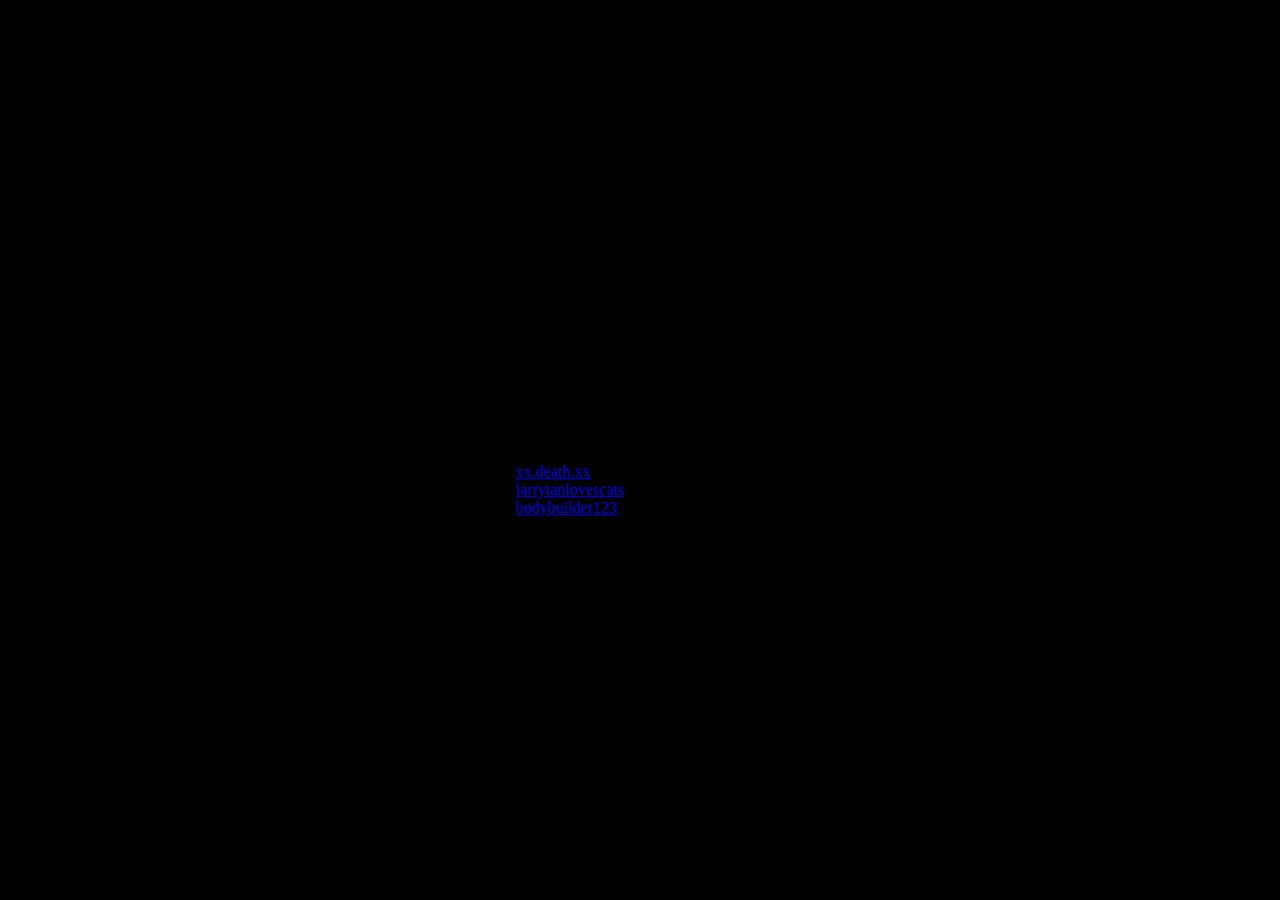
==== index.html @ a012888d "Website v0.1" ====
<!DOCTYPE html>
<html>
    <head>
        <link rel="stylesheet" href="styles.css">
    </head>

<body>
<h1>Maker's Academy</h1>
<a href = "1.html">xx.death.xx</a> <br>
<a href = "2.html">larrytanlovescats</a> <br>
<a href = "3.html">bodybuilder123</a>
</body>
</html>
---- styles.css ----
body {
    background-color: #000000;
    margin: 0; 
    position: absolute; 
    top: 50%; left: 50%; 
    transform: translate(-50%, -50%);
    font-family: Verdana;
}

h2 {
    color:#FFFFFF
}

br {
    color:#FFFFFF
}

p {
    color:#FFFFFF   
}
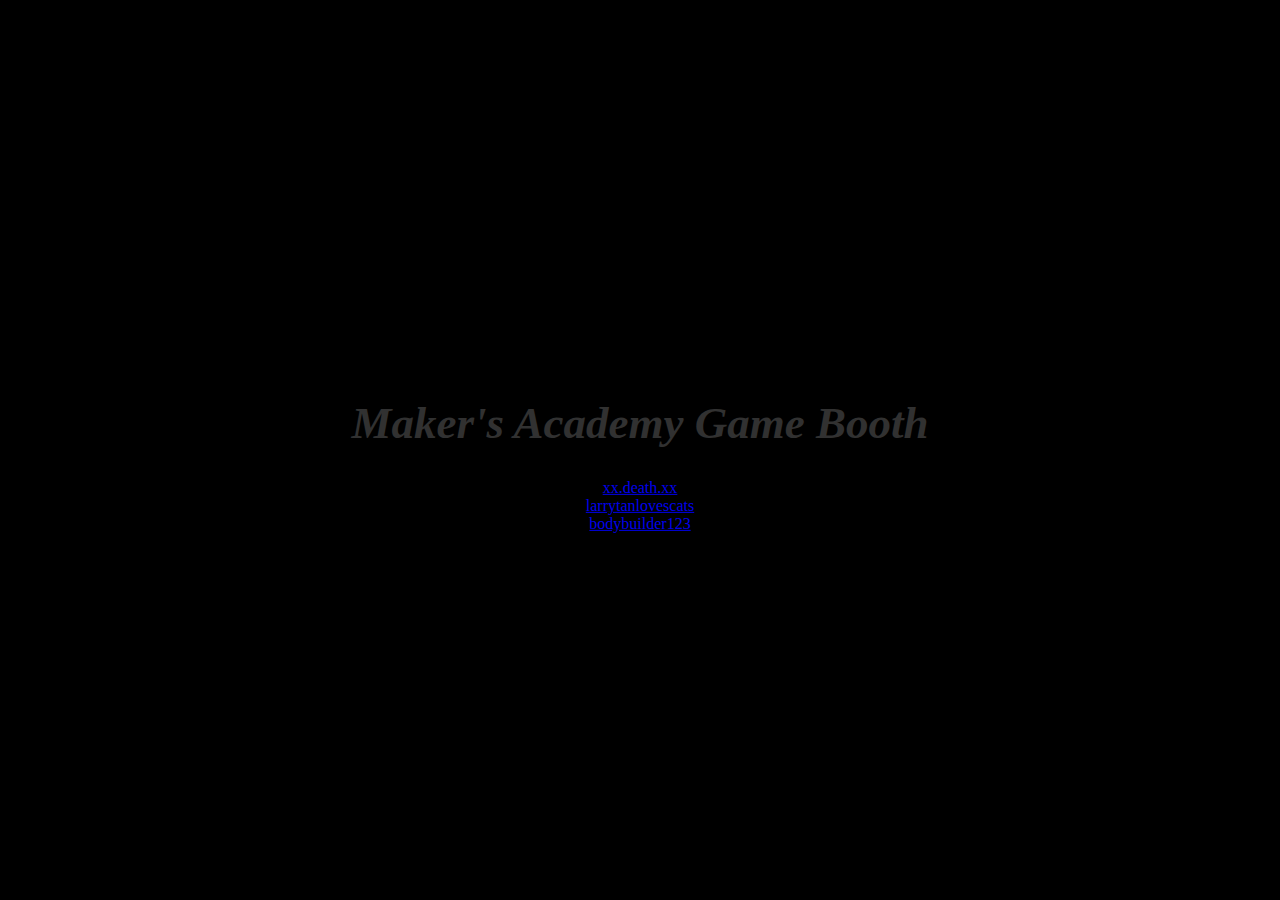
==== commit 050a896f: "Website v0.5" ====
--- a/index.html
+++ b/index.html
@@ -2,10 +2,12 @@
 <html>
     <head>
         <link rel="stylesheet" href="styles.css">
+        <title>YIJC Makers</title>
+        <link rel="icon" type="image/x-icon" href="yes.png">
     </head>
 
 <body>
-<h1>Maker's Academy</h1>
+<h1 class="awesome">Maker's Academy Game Booth</h1>
 <a href = "1.html">xx.death.xx</a> <br>
 <a href = "2.html">larrytanlovescats</a> <br>
 <a href = "3.html">bodybuilder123</a>
--- a/styles.css
+++ b/styles.css
@@ -1,20 +1,75 @@
 body {
     background-color: #000000;
-    margin: 0; 
-    position: absolute; 
-    top: 50%; left: 50%; 
+    font-family: Verdana;   
+    align-content: center;
+    margin: auto;
+    padding: 10px;
+    text-align: center;
+    position: absolute;
+    top: 50%;
+    left: 50%;
     transform: translate(-50%, -50%);
-    font-family: Verdana;
 }
 
+h1 {
+    color:#FFFFFF;
+}
+
+
 h2 {
-    color:#FFFFFF
+    color:#FFFFFF;
 }
 
 br {
-    color:#FFFFFF
+    color:#FFFFFF;
+    
 }
 
 p {
-    color:#FFFFFF   
-}+    color:#FFFFFF;
+}
+
+.awesome {
+    font-family: futura;
+    font-style: italic;
+    color: #313131;
+    font-size: 45px;
+    font-weight: bold;
+    -webkit-animation: colorchange 20s infinite alternate;
+  }
+  
+  @-webkit-keyframes colorchange {
+    0% {
+      color: blue;
+    }
+    10% {
+      color: #8e44ad;
+    }
+    20% {
+      color: #1abc9c;
+    }
+    30% {
+      color: #d35400;
+    }
+    40% {
+      color: blue;
+    }
+    50% {
+      color: #34495e;
+    }
+    60% {
+      color: blue;
+    }
+    70% {
+      color: #2980b9;
+    }
+    80% {
+      color: #f1c40f;
+    }
+    90% {
+      color: #2980b9;
+    }
+    100% {
+      color: pink;
+    }
+  }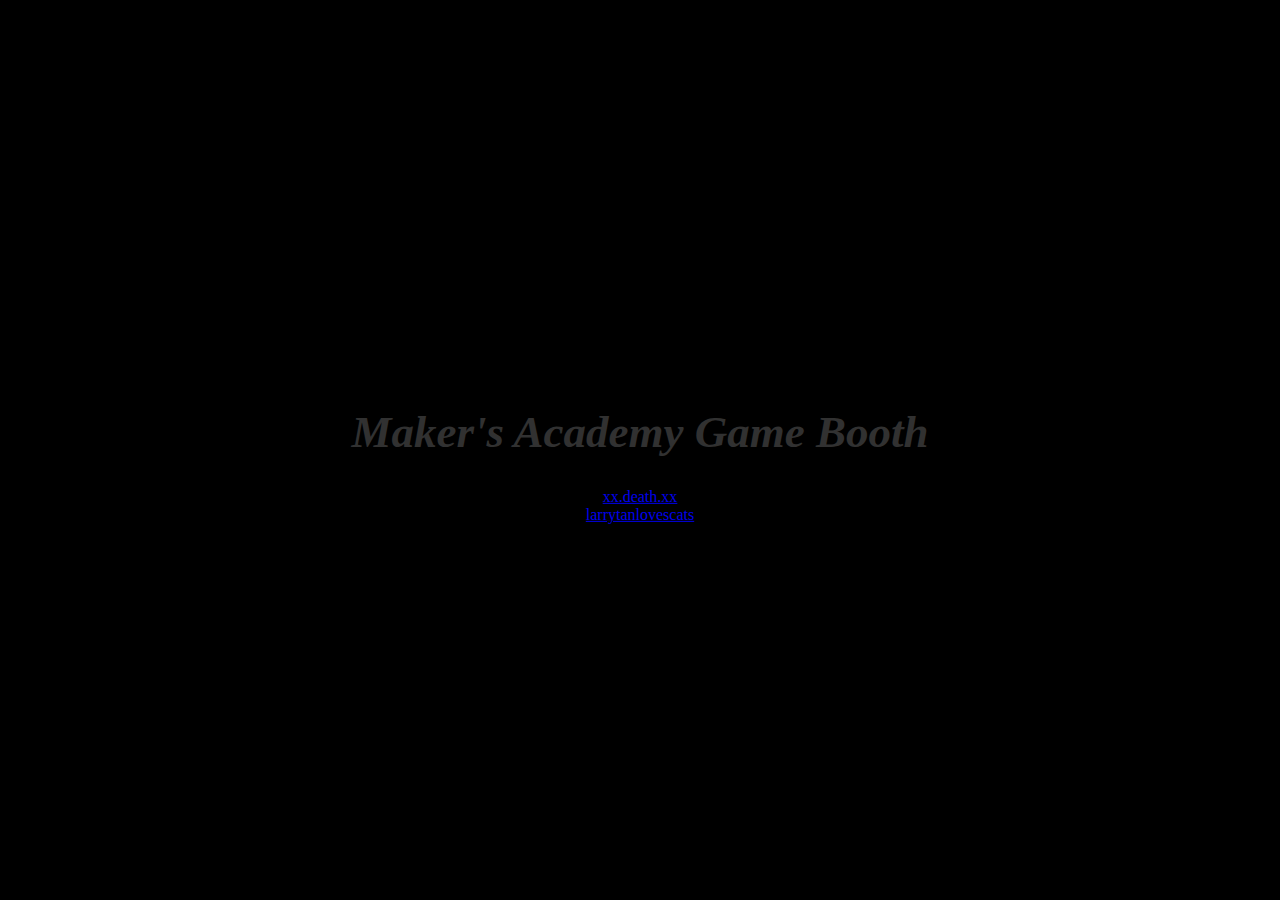
==== commit 3e6c80fe: "Latest" ====
--- a/index.html
+++ b/index.html
@@ -10,6 +10,5 @@
 <h1 class="awesome">Maker's Academy Game Booth</h1>
 <a href = "1.html">xx.death.xx</a> <br>
 <a href = "2.html">larrytanlovescats</a> <br>
-<a href = "3.html">bodybuilder123</a>
 </body>
 </html> --- a/styles.css
+++ b/styles.css
@@ -20,10 +20,6 @@
     color:#FFFFFF;
 }
 
-br {
-    color:#FFFFFF;
-    
-}
 
 p {
     color:#FFFFFF;
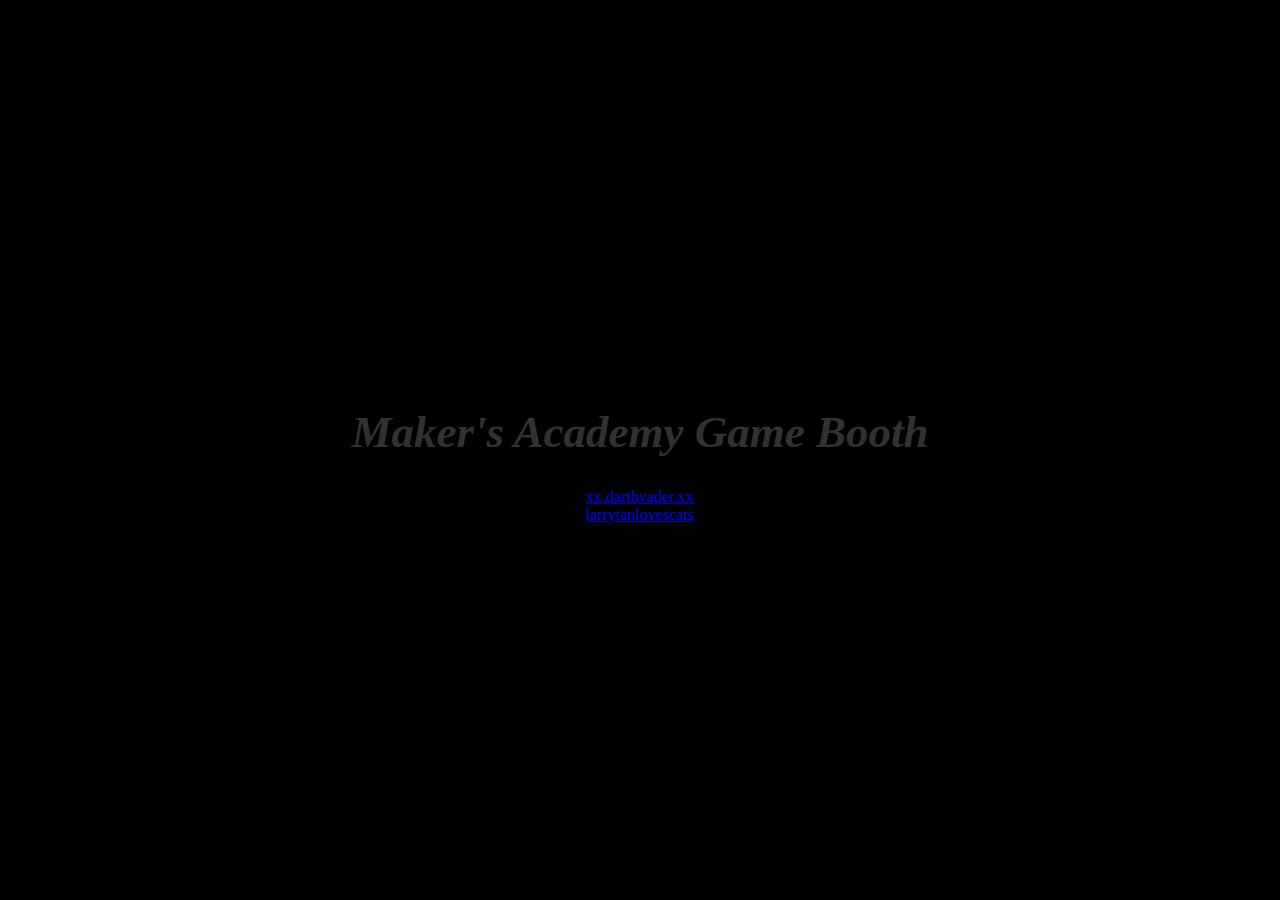
==== commit 96cce64a: "v0.8" ====
--- a/index.html
+++ b/index.html
@@ -8,7 +8,7 @@
 
 <body>
 <h1 class="awesome">Maker's Academy Game Booth</h1>
-<a href = "1.html">xx.death.xx</a> <br>
+<a href = "1.html">xx.darthvader.xx</a> <br>
 <a href = "2.html">larrytanlovescats</a> <br>
 </body>
 </html> 